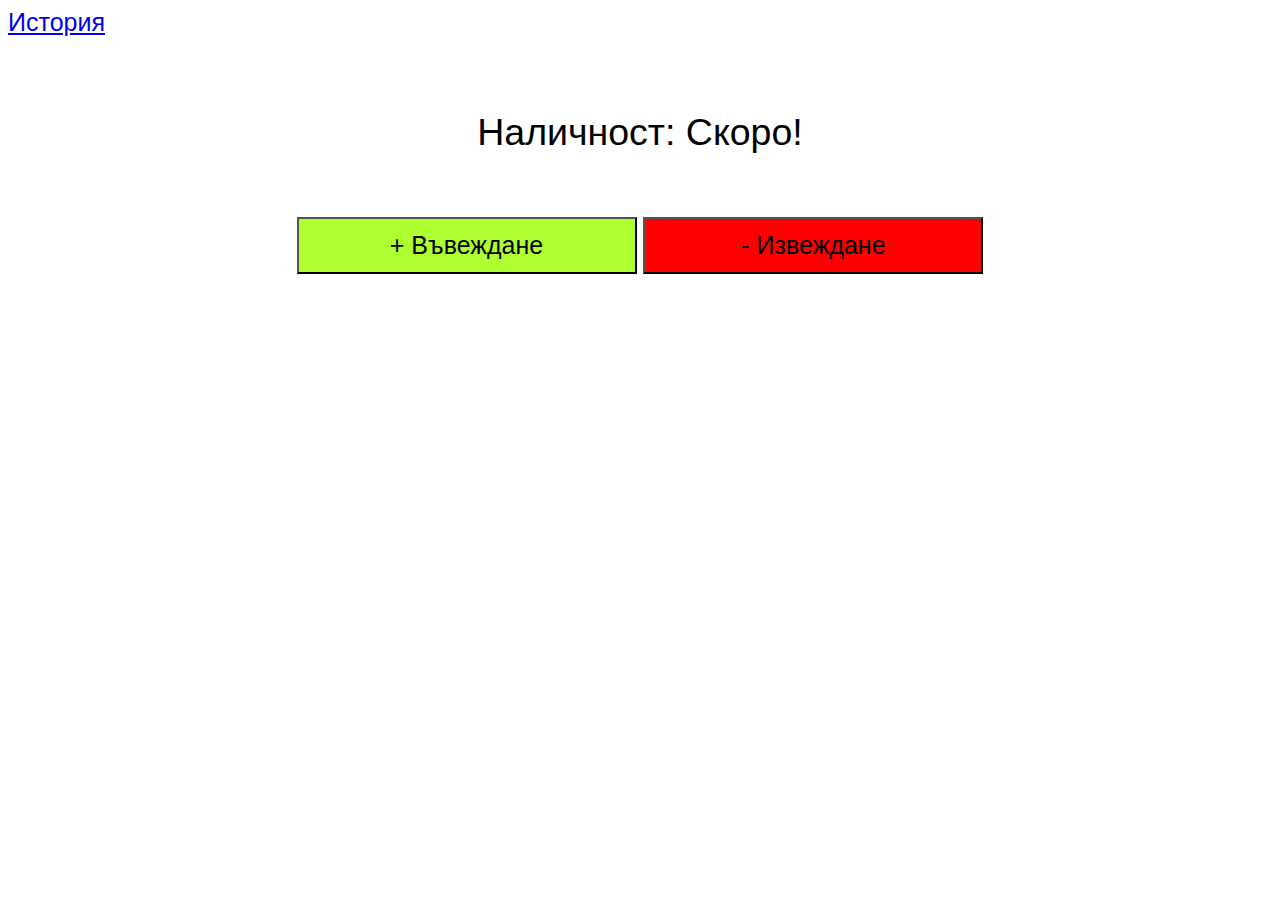
==== index.html @ 4896bed5 "index page style & functionality fix" ====
<!DOCTYPE html>
<html lang="en">

<head>
    <link rel="stylesheet" href="public/css/indexpage.css">
    <link rel="icon" href="public/img/fc.gif" type="image/gif">
    <meta http-equiv="Content-Type" charset="UTF-8" name="viewport" content="width=device-width, initial-scale=1.0, text/html" />
    <title>Money Monitoring</title>
    <script type="text/javascript" src="public/js/hideShow.js"></script>
    
</head>

<body>
    
    <div id="statusBox"><a href="history.html">История</a></div><br>
    


    <div id="mainContent">
        <h2 id="h2_balance" style="font-weight: 400;">Наличност: <tt id="f_balance" style="font-weight: 800;"></tt>Скоро!</h2><br>
        
        <div id="incomeBox">
            <form id="form_income" name="formIncome" method="GET" action="public/php/insertToDB.php">
                
                <div id="buttonIncome">
                    <!--Въвеждане-->
                    <a onclick="
                        hideShowIncome()
                    ">
                        <input type="button" id="inBtn" value="+ Въвеждане" style="background-color: greenyellow;"></input>
                    </a>
                </div>
                
                
                <!--Поле въвеждане-->
                <div id="fundsField" style="display: none;">
                    <input type="text" name="Action" value="1" style="display: none;">
                    <label>Въвеждана сума </label> <input type="number" name=AmountAdded  placeholder="864.19"  required/>
                    <br><br>
                    <label>Аргументи </label> <input type="text" name=ArgumentsIncome  placeholder="заплата" required />
                    <br><br>
                    <!--Бутонче за изпращане-->
                    <div id="SubmitDivIn" style="display:none;">
                        <button type="submit" id="addBalance">Вкарай!</button>
                    </div>
                </div> 

                
                
            </form> 
        </div>

        <div id="outcomeBox">
            <form id="form_outcome" name="formOutcome" method="GET" action="public/php/insertToDB.php">
                
                <div id="buttonOutcome">
                    <!--Извеждане-->
                    <a onclick="
                        hideShowOutcome()
                    ">
                        <input type="button" id="outBtn" value="- Извеждане" style="background-color: red;"></input>
                    </a>
                </div>
                
                
                <!--Поле извеждане-->
                <div id="expencesField" style="display:none;">
                    <input type="text" name="Action" value="0" style="display: none;">
                    <label>Извеждана сума </label> <input type="number" name=AmountDrawn  placeholder="64.33"  required/>
                    <br><br>
                    <label>Аргументи </label> <input type="text" name=ArgumentsOutcome  placeholder="сметката за телефона" required />
                    <br><br>
                    <!--Бутонче за изпращане-->
                    <div id="SubmitDivOut" style="display:none;">
                        <button type="submit" id="getBalance">Изведи</button>
                    </div>
                </div> 

                
                
            </form> 


        </div>
    </div>









</body>

</html>
---- public/css/indexpage.css ----
body{
    font-size: 25px;
    font-family: 'Segoe UI', Tahoma, Geneva, Verdana, sans-serif;
}
#mainContent{
    text-align: center;
    padding: 1%;
    
}


#incomeBox, #outcomeBox{
    min-width: 300px;
    max-width: 340px;
    /* sweet spot */
    width: auto;
    display: inline-flex;
}


#inBtn, #outBtn{  
    min-width: 340px; /* sweet spot */
}


#fundsField, #expencesField{
    padding: 3%;
    max-width: 400px; /* sweet spot */
}

input {
    min-width: 280px;
    max-width: 300px;
    /* sweet spot */
    
    color: black;
    padding: 12px 0px 12px 0px;
    margin: 1% 0 1% 0;
    text-align: center;
    

    font-size: 25px;
    
    transition-duration: 0.1s;
    cursor: pointer;
}

#addBalance, #getBalance{
    width: 200px;
    height: 50px;
    font-size: 25px;
}
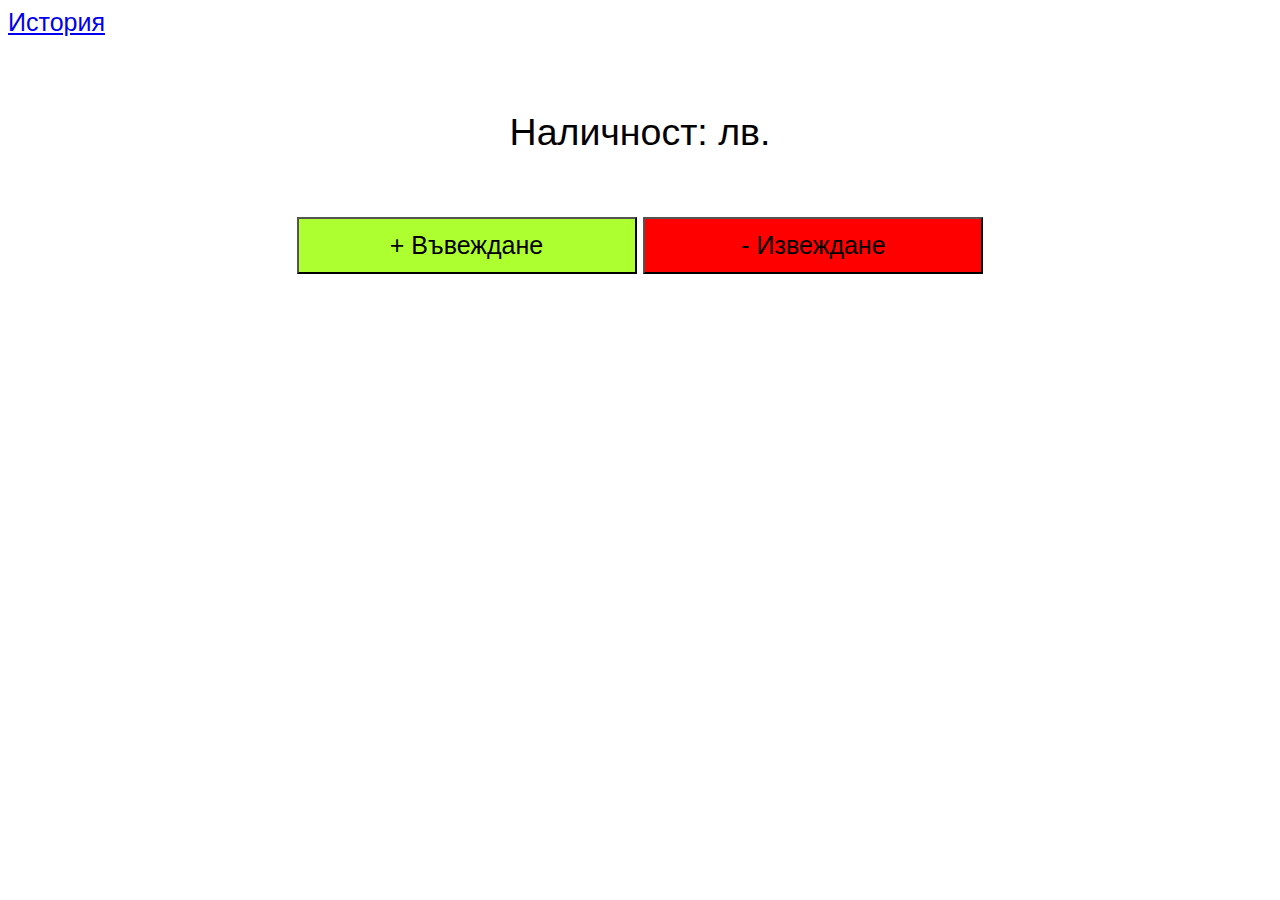
==== commit 26ea75e4: "functionality for getting balance added" ====
--- a/index.html
+++ b/index.html
@@ -8,16 +8,17 @@
     <title>Money Monitoring</title>
     <script type="text/javascript" src="public/js/hideShow.js"></script>
     
+    
 </head>
 
-<body>
+<body onload="loadBalance()">
     
     <div id="statusBox"><a href="history.html">История</a></div><br>
     
 
 
     <div id="mainContent">
-        <h2 id="h2_balance" style="font-weight: 400;">Наличност: <tt id="f_balance" style="font-weight: 800;"></tt>Скоро!</h2><br>
+        <h2 id="h2_balance" style="font-weight: 400;">Наличност: <tt id="tt_balance" style="font-weight: 800;"><?php require ('public/php/getBalance.php');?></tt> лв.</h2><br>
         
         <div id="incomeBox">
             <form id="form_income" name="formIncome" method="GET" action="public/php/insertToDB.php">
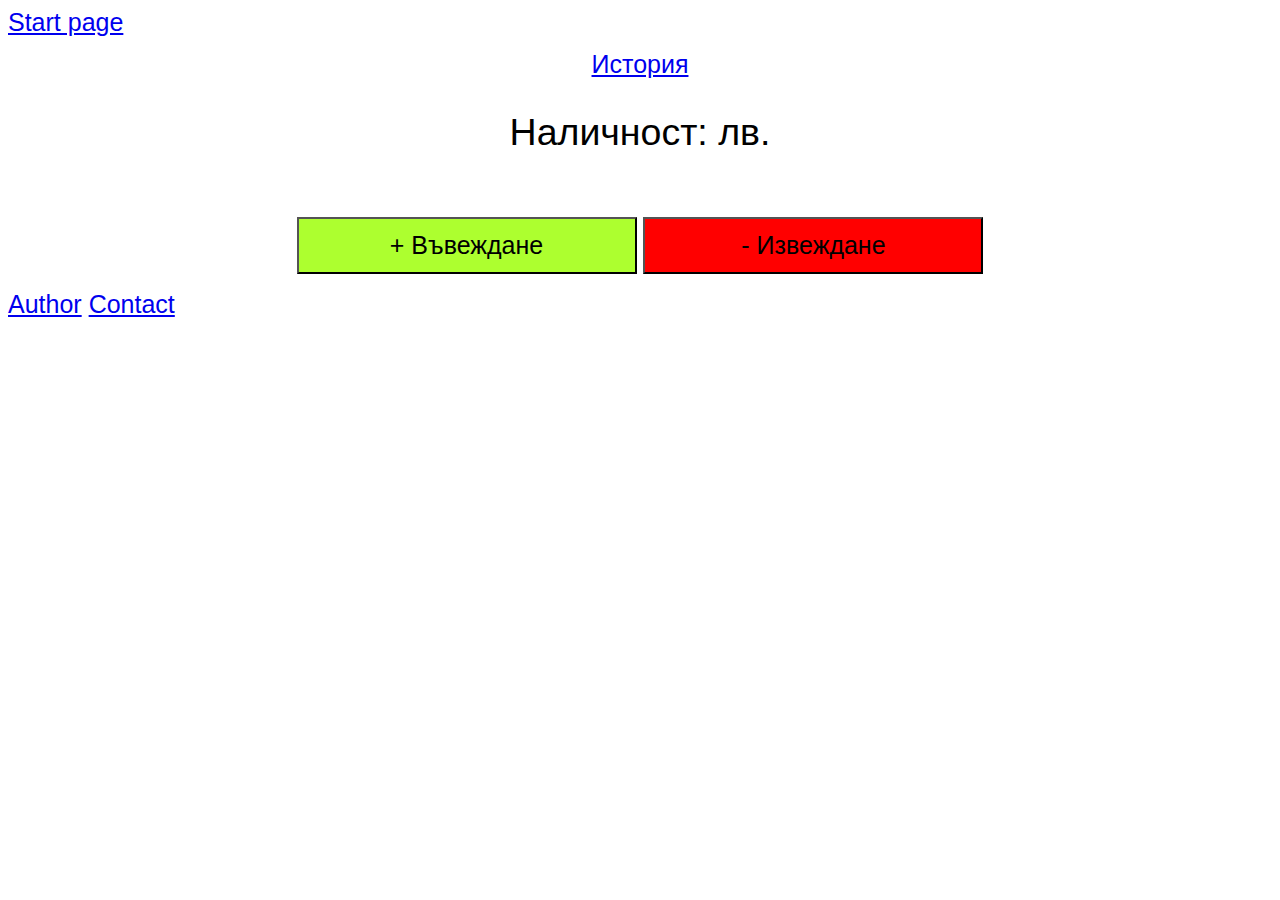
==== commit 826181f8: "connect with harambe universe" ====
--- a/index.html
+++ b/index.html
@@ -13,11 +13,14 @@
 
 <body onload="loadBalance()">
     
-    <div id="statusBox"><a href="history.html">История</a></div><br>
+    <div class="topBarClass">
+        <a href="../harambe universe/index.html">Start page</a>
+        
+    </div>
     
 
-
     <div id="mainContent">
+        <a href="history.html">История</a>
         <h2 id="h2_balance" style="font-weight: 400;">Наличност: <tt id="tt_balance" style="font-weight: 800;"><?php require ('public/php/getBalance.php');?></tt> лв.</h2><br>
         
         <div id="incomeBox">
@@ -36,7 +39,7 @@
                 <!--Поле въвеждане-->
                 <div id="fundsField" style="display: none;">
                     <input type="text" name="Action" value="1" style="display: none;">
-                    <label>Въвеждана сума </label> <input type="number" name=AmountAdded  placeholder="864.19"  required/>
+                    <label>Въвеждана сума </label> <input type="number" step="0.01" name=AmountAdded  placeholder="864.19"  required/>
                     <br><br>
                     <label>Аргументи </label> <input type="text" name=ArgumentsIncome  placeholder="заплата" required />
                     <br><br>
@@ -67,7 +70,7 @@
                 <!--Поле извеждане-->
                 <div id="expencesField" style="display:none;">
                     <input type="text" name="Action" value="0" style="display: none;">
-                    <label>Извеждана сума </label> <input type="number" name=AmountDrawn  placeholder="64.33"  required/>
+                    <label>Извеждана сума </label> <input type="number" step="0.01" name=AmountDrawn  placeholder="64.33"  required/>
                     <br><br>
                     <label>Аргументи </label> <input type="text" name=ArgumentsOutcome  placeholder="сметката за телефона" required />
                     <br><br>
@@ -88,7 +91,12 @@
 
 
 
-
+    <div class="bottomBarClass">
+        <div id="me">
+            <a href="https://github.com/xfgt">Author</a>
+            <a href="mailto:sample@email.com">Contact</a>
+        </div>
+    </div>
 
 
 
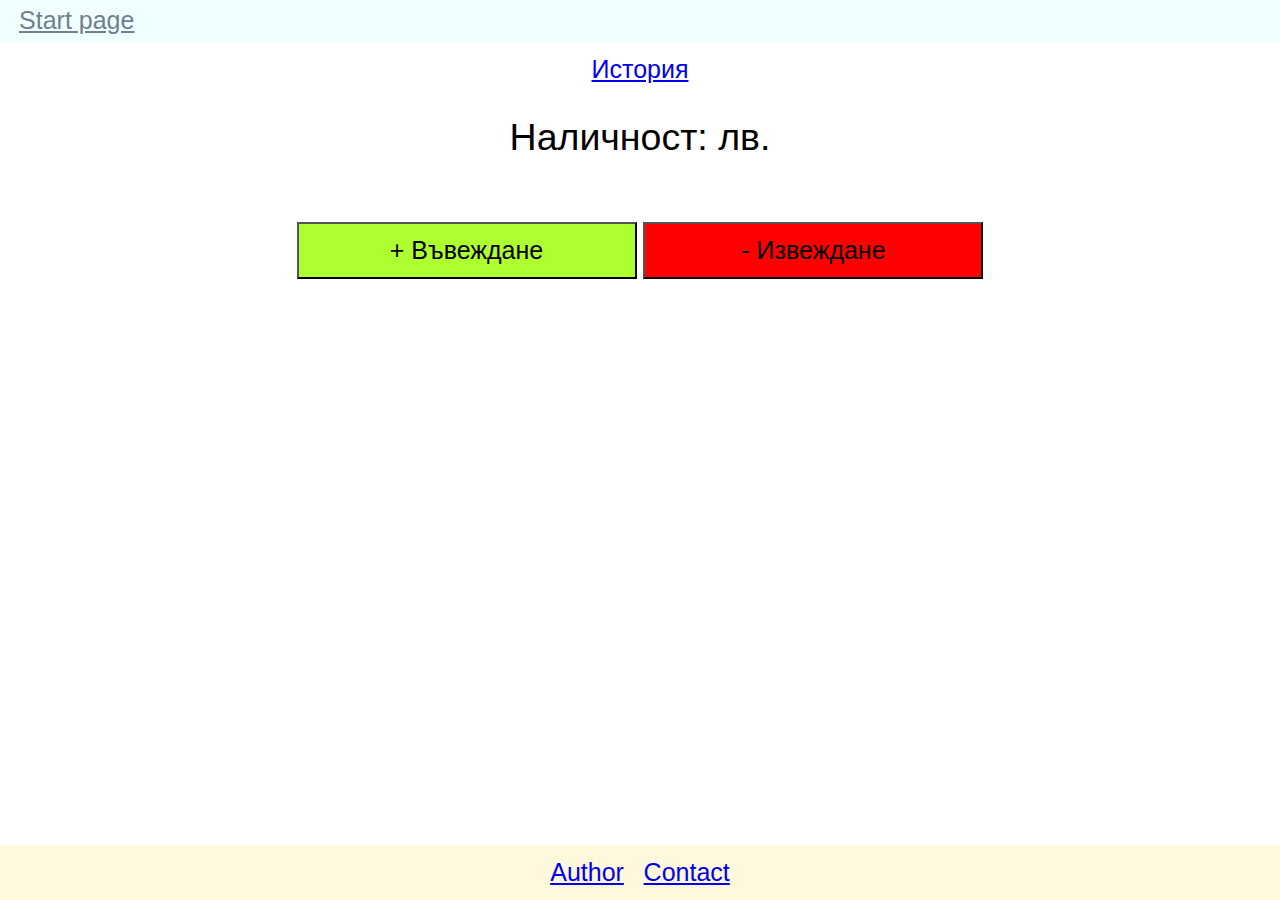
==== commit 7efdba8f: "organise" ====
--- a/index.html
+++ b/index.html
@@ -2,20 +2,21 @@
 <html lang="en">
 
 <head>
-    <link rel="stylesheet" href="public/css/indexpage.css">
-    <link rel="icon" href="public/img/fc.gif" type="image/gif">
+    <title>Money Monitoring</title>
     <meta http-equiv="Content-Type" charset="UTF-8" name="viewport" content="width=device-width, initial-scale=1.0, text/html" />
-    <title>Money Monitoring</title>
-    <script type="text/javascript" src="public/js/hideShow.js"></script>
+    
+    
+    <script type="text/javascript" src="./public/js/hideShow.js"></script>
+    <link rel="stylesheet" href="./public/css/indexpage.css?">
+    <link rel="icon" href="./public/img/fc.gif" type="image/gif">
     
     
 </head>
 
-<body onload="loadBalance()">
+<body>
     
     <div class="topBarClass">
         <a href="../harambe universe/index.html">Start page</a>
-        
     </div>
     
 
--- a/public/css/indexpage.css
+++ b/public/css/indexpage.css
@@ -1,14 +1,42 @@
 body{
     font-size: 25px;
     font-family: 'Segoe UI', Tahoma, Geneva, Verdana, sans-serif;
+    margin: 0;
 }
+
+
+.topBarClass{
+    background-color:azure;
+    overflow: hidden;
+    padding: .5%;
+    position: relative;
+    
+}
+.topBarClass a{
+    color:slategray;
+    margin: 0 1% 0 1%;
+}
+
+.bottomBarClass{
+    background-color: cornsilk;
+    overflow: hidden;
+    padding: 1% 0 1% 0;
+    text-align: center;
+    position:absolute;
+    bottom: 0;
+    width: 100%;
+}
+.bottomBarClass a{
+    margin: 0 .5% 0 .5%;
+}
+
+
+
 #mainContent{
     text-align: center;
     padding: 1%;
     
 }
-
-
 #incomeBox, #outcomeBox{
     min-width: 300px;
     max-width: 340px;
@@ -16,18 +44,13 @@
     width: auto;
     display: inline-flex;
 }
-
-
 #inBtn, #outBtn{  
     min-width: 340px; /* sweet spot */
 }
-
-
 #fundsField, #expencesField{
     padding: 3%;
     max-width: 400px; /* sweet spot */
 }
-
 input {
     min-width: 280px;
     max-width: 300px;
@@ -44,7 +67,6 @@
     transition-duration: 0.1s;
     cursor: pointer;
 }
-
 #addBalance, #getBalance{
     width: 200px;
     height: 50px;
@@ -53,3 +75,4 @@
 
 
 
+
